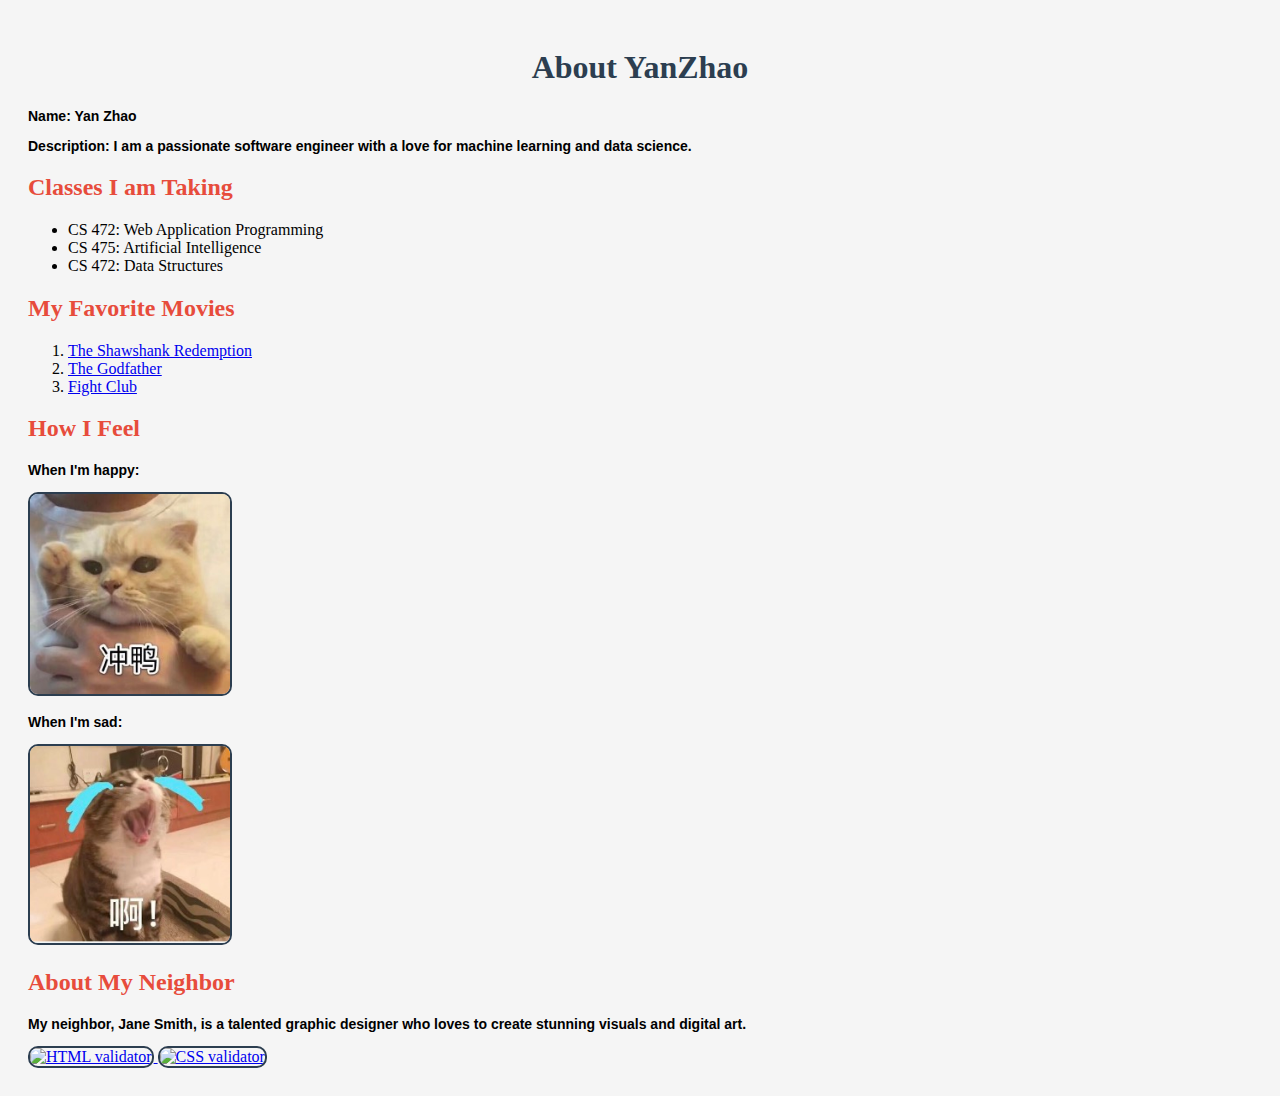
==== aboutme.html @ 71d819d4 "add lab02" ====
<!DOCTYPE html>
<html lang="en">
<head>
    <meta charset="UTF-8">
    <meta name="viewport" content="width=device-width, initial-scale=1.0">
    <title>About Me</title>
    <link rel="stylesheet" href="styleme.css">
</head>
<body>
    <h1>About YanZhao</h1>

    <!-- Your name -->
    <p><strong>Name:</strong> Yan Zhao</p>

    <!-- A description of you -->
    <p><strong>Description:</strong> I am a <strong>passionate</strong> software engineer with a love for <strong>machine learning</strong> and data science.</p>

    <!-- A list of classes you are taking -->
    <h2>Classes I am Taking</h2>
    <ul>
        <li>CS 472: Web Application Programming</li>
        <li>CS 475: Artificial Intelligence</li>
        <li>CS 472: Data Structures</li>
    </ul>

    <!-- Your 3 favorite movies, books, or TV shows -->
    <h2>My Favorite Movies</h2>
    <ol>
        <li><a href="https://www.imdb.com/title/tt0111161/" target="_blank">The Shawshank Redemption</a></li>
        <li><a href="https://www.imdb.com/title/tt0068646/" target="_blank">The Godfather</a></li>
        <li><a href="https://www.imdb.com/title/tt0137523/" target="_blank">Fight Club</a></li>
    </ol>

    <!-- Two images that represent you when you're happy and sad -->
    <h2>How I Feel</h2>
    <p>When I'm happy:</p>
    <img src="happy.jpg" alt="Happy Image" style="width:200px;height:auto;">
    <p>When I'm sad:</p>
    <img src="sad.jpg" alt="Sad Image" style="width:200px;height:auto;">

    <!-- Something about one of your neighbors -->
    <h2>About My Neighbor</h2>
    <p>My neighbor, Jane Smith, is a talented graphic designer who loves to create stunning visuals and digital art.</p>

    <!-- Add HTML validator link -->
    <a href="http://validator.w3.org/check/referer">
        <img src="http://mumstudents.org/cs472/2013-09/images/w3c-html.png" alt="HTML validator"/>
    </a>
    
    <!-- Add CSS validator link -->
    <a href="http://jigsaw.w3.org/css-validator/check/referer">
        <img src="http://mumstudents.org/cs472/2013-09/images/w3c-css.png" alt="CSS validator"/>
    </a>
</body>
</html>
---- styleme.css ----
/* Change the color of the h1 and h2 elements */
h1 {
    color: #2c3e50;
}

h2 {
    color: #e74c3c;
}

/* Change the font properties of the body and p elements */
body {
    font-family: 'Georgia', serif;
    font-size: 16px;
    background-color: #f5f5f5;
}

p {
    font-family: 'Arial', sans-serif;
    font-size: 14px;
    font-weight: bold;
}

/* Center align the text in the h1 element */
h1 {
    text-align: center;
}

/* Add some padding to the body */
body {
    padding: 20px;
}

/* Style the images */
img {
    border: 2px solid #2c3e50;
    border-radius: 10px;
    width: 200px;
    height: auto;
}
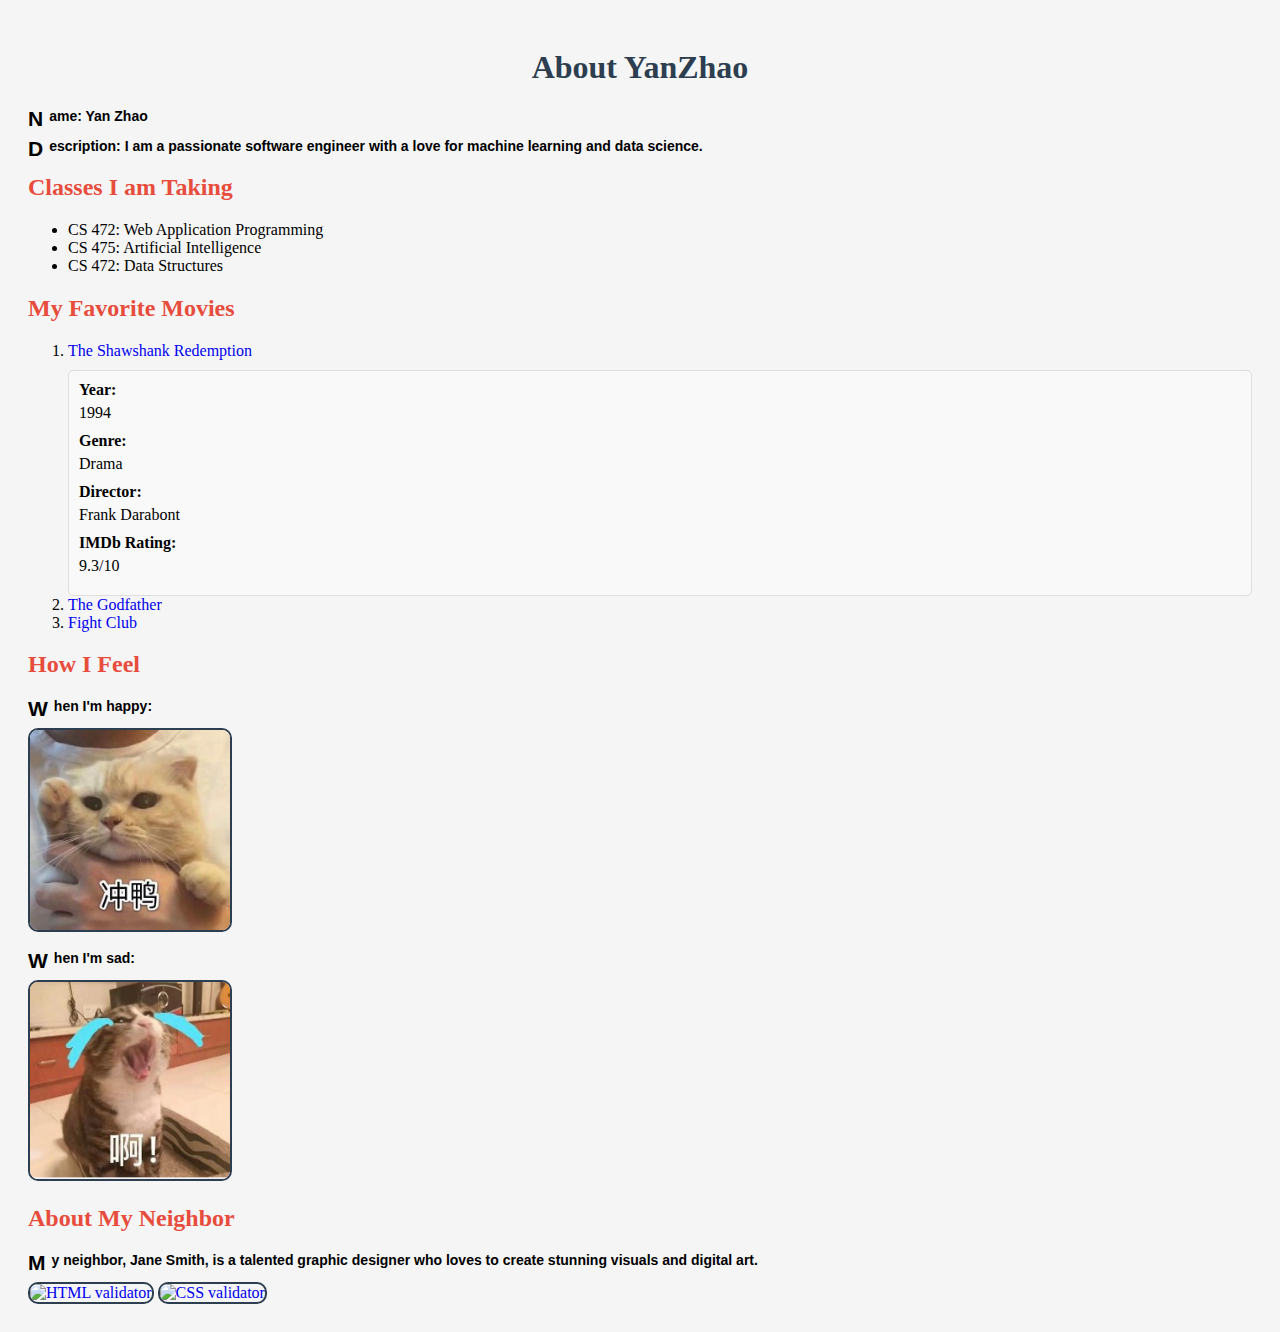
==== commit d46a5b7b: "change" ====
--- a/aboutme.html
+++ b/aboutme.html
@@ -26,7 +26,19 @@
     <!-- Your 3 favorite movies, books, or TV shows -->
     <h2>My Favorite Movies</h2>
     <ol>
-        <li><a href="https://www.imdb.com/title/tt0111161/" target="_blank">The Shawshank Redemption</a></li>
+        <li><a href="https://www.imdb.com/title/tt0111161/" target="_blank">The Shawshank Redemption</a>
+        <dl class="imdb-info">
+                <dt>Year:</dt>
+                <dd>1994</dd>
+                <dt>Genre:</dt>
+                <dd>Drama</dd>
+                <dt>Director:</dt>
+                <dd>Frank Darabont</dd>
+                <dt>IMDb Rating:</dt>
+                <dd>9.3/10</dd>
+            </dl>
+        </li>
+
         <li><a href="https://www.imdb.com/title/tt0068646/" target="_blank">The Godfather</a></li>
         <li><a href="https://www.imdb.com/title/tt0137523/" target="_blank">Fight Club</a></li>
     </ol>
--- a/styleme.css
+++ b/styleme.css
@@ -37,3 +37,41 @@
     width: 200px;
     height: auto;
 }
+
+/* Remove underline from hyperlinks by default */
+a {
+    text-decoration: none;
+}
+
+/* Show underline on hover */
+a:hover {
+    text-decoration: underline;
+}
+
+/* Drop caps for paragraphs */
+p::first-letter {
+    font-size: 1.5em; /* 1.5 times the normal font size */
+    float: left; /* Float the first letter to the left */
+    margin-right: 6px; /* Adjust margin for proper spacing */
+    font-weight: bold; /* Optionally make the drop cap bold */
+    line-height: 1; /* Ensure proper line height for drop cap */
+}
+
+/* Style IMDb info definition list */
+.imdb-info {
+    margin-top: 10px;
+    border: 1px solid #ddd;
+    padding: 10px;
+    background-color: #f9f9f9;
+    border-radius: 5px;
+}
+
+.imdb-info dt {
+    font-weight: bold;
+    margin-bottom: 5px;
+}
+
+.imdb-info dd {
+    margin-left: 0;
+    margin-bottom: 10px;
+}